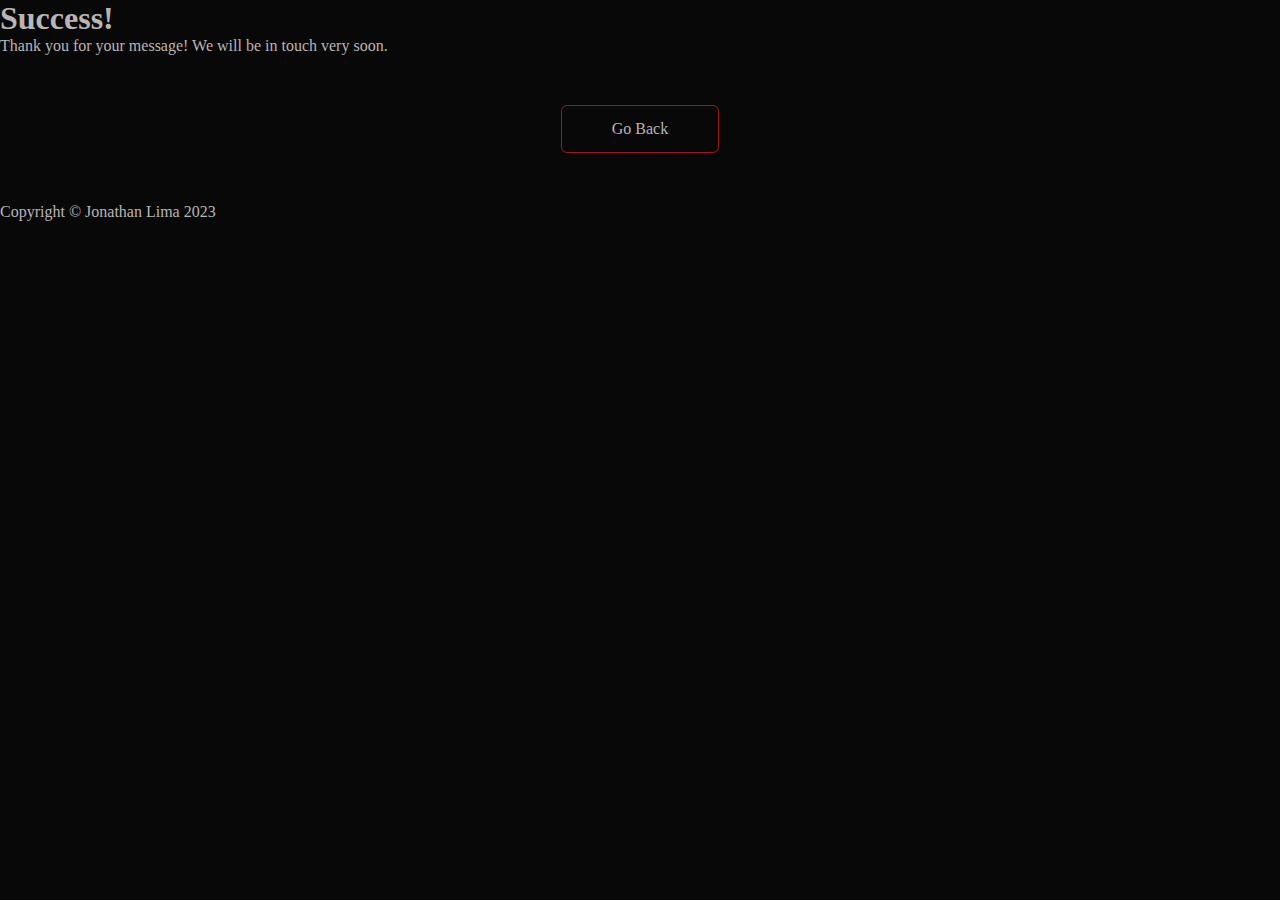
==== success.html @ 73fd3dcf "Add files via upload" ====
<!DOCTYPE html>
<html lang="en">
<head>
    <meta charset="UTF-8">
    <meta http-equiv="X-UA-Compatible" content="IE=edge">
    <meta name="viewport" content="width=device-width, initial-scale=1.0">
    <title>Ryanne Ferriero Portfolio</title>
    <link rel="stylesheet" href="style.css">

</head>

<body>

    <div id="success">
        <div class="sent">
                    <h1>Success!</h1>
                    <p>Thank you for your message! We will be in touch very soon.</p>

                    <a href="https://joaothan.github.io/Portfolio/#header" class="btn">Go Back</a>
        </div>
        <div class="copyrightsuccess">
            <p>Copyright © Jonathan Lima 2023</p>
        </div>
    <!--------Script Section-------------->
    <script src="./index.js"></script>
</html>
---- style.css ----
@font-face {
    font-family: 'Custom';
    src: url(Fonts/Inspiration-Regular.ttf);

}
*{
    margin: 0;
    padding: 0;
    box-sizing: border-box;
}

html{
    scroll-behavior: smooth;
}

body{
    background: #080808;
    color: #b9b5b5;
}

#header{
    width: 100%;
    height: 100vh;
}

.container{
    padding: 10px 10%;
}

nav{
    display: flex;
    align-items: center;
    justify-content: space-between;
    flex-wrap: wrap;
    padding-left: 525px;
    position: fixed;
    background-color: #080808;
    top: 0;
    font-family: sans-serif;
}

nav ul li{
    display: inline-block;
    list-style: none;
    margin: 10px 20px;
}

nav ul li a{
    color: #b9b5b5;
    text-decoration: none;
    font-size: 18px;
    position: relative;
}

nav ul li a::after{
    content: '';
    width: 0;
    height: 3px;
    background: #9e1a1a;
    position: absolute;
    left: 0;
    bottom: -6px;
    transition: 0.5s;
}

nav ul li a:hover::after{
    width: 100%;
}

.header-text{
    font-family: 'Custom';
    font-size: 30px;
    width: 100%;
    text-align: center;
    padding: 25px 0;
    font-weight: 300;
    margin-top: 20px;
}

.header-text h1{
    font-size: 70px;
    width: 100%;
    text-align: center;
    padding: 25px 0;
    font-weight: 300;
    margin-top: 250px;
}

.header-text p span{
    color: #b9b5b5;
    font-family: sans-serif;
}

/*..................About Me Section..................*/
#about{
    width: 100%;
    height: 100vh;
    font-family: sans-serif;
}

.about-text{
    width: 100%;
    text-align: center;
    padding: 25px 0;
    font-weight: 300;
    margin-top: 20px;
}

.row{
    display: flex;
    justify-content: space-between;
    flex-wrap: wrap;
}

.about-col-1{
    flex-basis: 35%;
}

.about-col-1 img{
    width:100%;
    border-radius: 15px;
    height: 685px;
}

.about-col-2{
    flex-basis: 60%;
    text-align: center;
}
/*..................Portfolio Section...................*/

#portfolio{
    width: 100%;
    height: 100vh;
    font-family: sans-serif;
}

.portfolio-text{
    width: 100%;
    text-align: center;
    padding: 25px 0;
    font-weight: 300;
    margin-top: 20px;
}

.work-list{
    display: grid;
    grid-template-columns: repeat(auto-fit, minmax(400px, 1fr));
    grid-gap: 40px;
    margin-top: 50px;
}

.work{
    border-radius: 10px;
    position: relative;
    overflow: hidden;
}

.work img{
    width: 100%;
    border-radius: 10px;
    display: block;
    transition: transform 0.5s;
}

.layer{
    width: 100%;
    height: 0%;
    background: linear-gradient(rgba(0,0,0,0.6), #ff00);
    border-radius: 10px;
    position: absolute;
    left: 0;
    bottom: 0;
    overflow: hidden;
    display: flex;
    align-items: center;
    justify-content: center;
    flex-direction: column;
    padding: 0 40px;
    text-align: center;
    font-size: 14px;
    transition: height 0.5s;
}

.layer h3{
    font-weight: 500;
    margin-bottom: 20px;
}

.work:hover img{
    transform: scale(1.1);

}

.work:hover .layer{
    height: 100%;
}

.btn{
    display: block;
    background: #080808;
    margin: 50px auto;
    width: fit-content;
    border: 1px solid #9e1a1a;
    padding: 14px 50px;
    border-radius: 6px;
    text-decoration: none;
    color: #b9b5b5;
    transform: background 0.5s;
}

.btn:hover{
    background: #9e1a1a;
}

/*..................Contact Section...................*/

#contact{
    width: 100%;
    height: 50vh;
    font-family: sans-serif;
}

.contact-text{
    width: 100%;
    text-align: center;
    padding: 25px 0;
    font-weight: 300;
    margin-top: 20px;
}

.hero{
    display: flex;
    align-items: center;
    justify-content: center;
    text-align: center;
}

form{
    width: 90%;
    max-width: 600px;
    border-radius: 10px;
}

.input-group{
    margin-bottom: 30px;
    position: relative;
}

input, textarea{
    width: 100%;
    padding: 10px;
    outline: 0;
    border: 1px solid #9e1a1a;
    color: #b9b5b5;
    background: transparent;
    font-size: 15px;
    border-radius: 6px;
}

label{
    height: 100%;
    position: absolute;
    left: 0;
    top: 0;
    padding: 10px;
    color: #b9b5b5;
    cursor: text;
    transition: 0.2s;
    text-align:center;
    bottom:0;
    width:100%;
}

.btn.btn2{
    display: inline-block;
}

form .btn2{
    padding: 14px 60px;
    font-size: 18px;
    margin-top: 20px;
    cursor: pointer;
}

input:focus~label,
input:valid~label,
textarea:focus~label,
textarea:valid~label{
    top: -35px;
    font-size: 14px;
}

.row{
    display: flex;
    align-items: center;
    justify-content: space-between;
}

.row .input-group{
    flex-basis: 48%;
}

.copyright{
    width: 100%;
    text-align: center;
    padding: 25px 0;
    font-weight: 300;
}
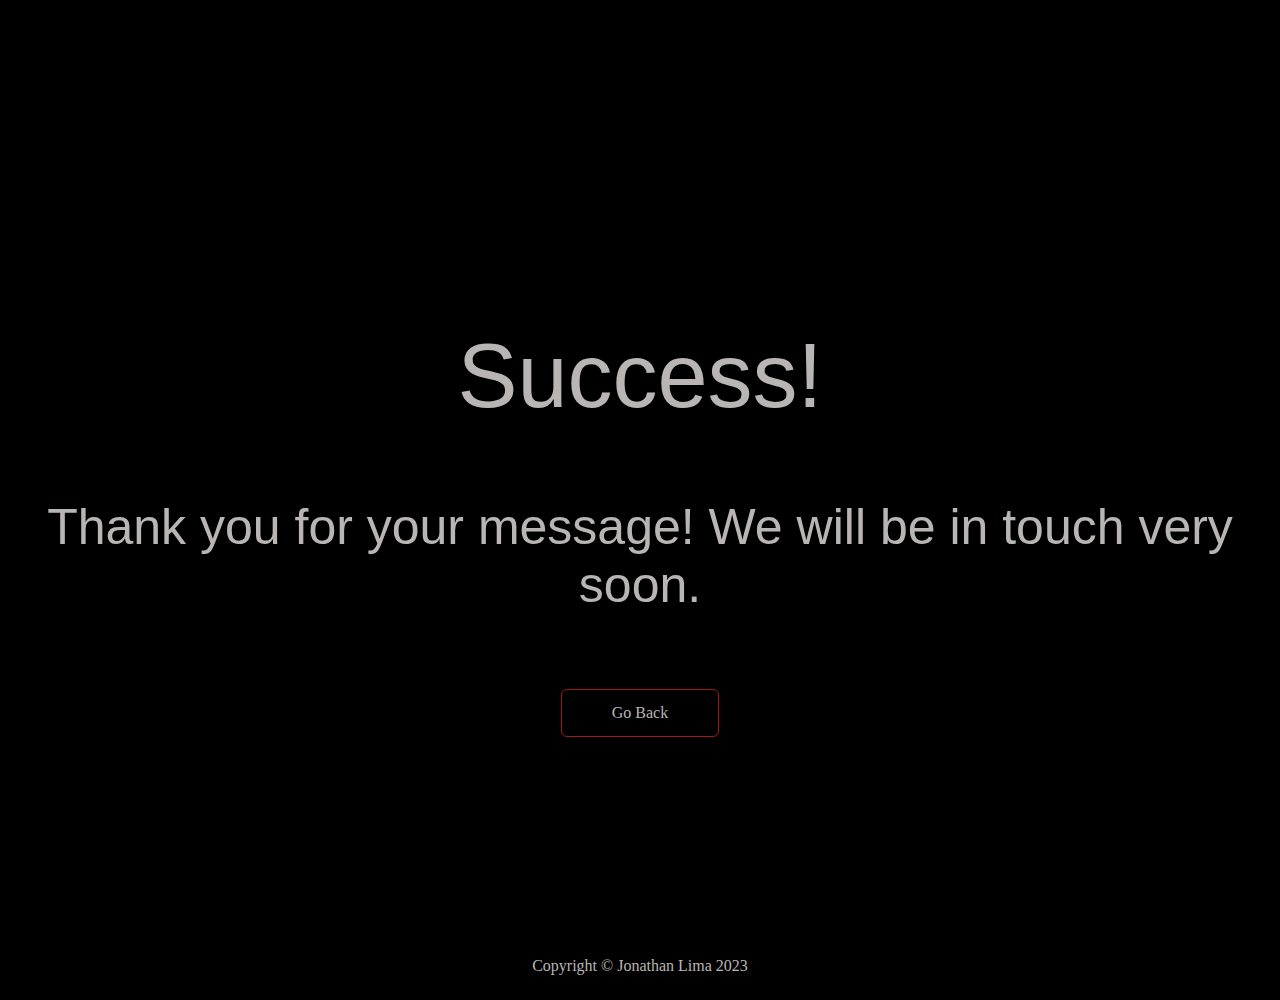
==== commit fd103c8a: "Add files via upload" ====
--- a/success.html
+++ b/success.html
@@ -10,7 +10,6 @@
 </head>
 
 <body>
-
     <div id="success">
         <div class="sent">
                     <h1>Success!</h1>
--- a/style.css
+++ b/style.css
@@ -14,7 +14,7 @@
 }
 
 body{
-    background: #080808;
+    background-color: #000000;
     color: #b9b5b5;
 }
 
@@ -27,14 +27,47 @@
     padding: 10px 10%;
 }
 
+#success{
+    width: 100%;
+    height: 30vh;
+}
+
+.copyrightsuccess{
+    width: 100%;
+    text-align: center;
+    padding: 25px 0;
+    font-weight: 300;
+    padding-top: 170px;
+}
+
+.sent h1{
+    font-size: 90px;
+    width: 100%;
+    text-align: center;
+    padding: 25px 0;
+    font-weight: 300;
+    margin-top: 300px;
+    font-family: sans-serif;
+}
+.sent p{
+    font-size: 50px;
+    width: 100%;
+    text-align: center;
+    padding: 25px 0;
+    font-weight: 300;
+    margin-top: 20px;
+    font-family: sans-serif;
+}
+
 nav{
     display: flex;
+    width: 100%;
     align-items: center;
     justify-content: space-between;
     flex-wrap: wrap;
     padding-left: 525px;
     position: fixed;
-    background-color: #080808;
+    background-color: #000000;
     top: 0;
     font-family: sans-serif;
 }
@@ -42,7 +75,7 @@
 nav ul li{
     display: inline-block;
     list-style: none;
-    margin: 10px 20px;
+    margin: 20px 20px;
 }
 
 nav ul li a{
@@ -146,7 +179,7 @@
     display: grid;
     grid-template-columns: repeat(auto-fit, minmax(400px, 1fr));
     grid-gap: 40px;
-    margin-top: 50px;
+    margin-top: 40px;
 }
 
 .work{
@@ -197,7 +230,7 @@
 
 .btn{
     display: block;
-    background: #080808;
+    background: #000000;
     margin: 50px auto;
     width: fit-content;
     border: 1px solid #9e1a1a;
@@ -212,11 +245,29 @@
     background: #9e1a1a;
 }
 
+.codebtn{
+display: block;
+background: #000000;
+margin: 50px auto;
+width: fit-content;
+border: 1px solid #9e1a1a;
+padding: 14px 50px;
+border-radius: 6px;
+text-decoration: none;
+color: #b9b5b5;
+transform: background 0.5s;
+}
+
+.codebtn:hover{
+    background: #9e1a1a;
+}
+
 /*..................Contact Section...................*/
 
 #contact{
     width: 100%;
     height: 50vh;
+    margin-top: -10%;
     font-family: sans-serif;
 }
 
@@ -225,7 +276,6 @@
     text-align: center;
     padding: 25px 0;
     font-weight: 300;
-    margin-top: 20px;
 }
 
 .hero{
@@ -301,8 +351,5 @@
 }
 
 .copyright{
-    width: 100%;
-    text-align: center;
-    padding: 25px 0;
-    font-weight: 300;
-}
+    text-align: center;
+}
